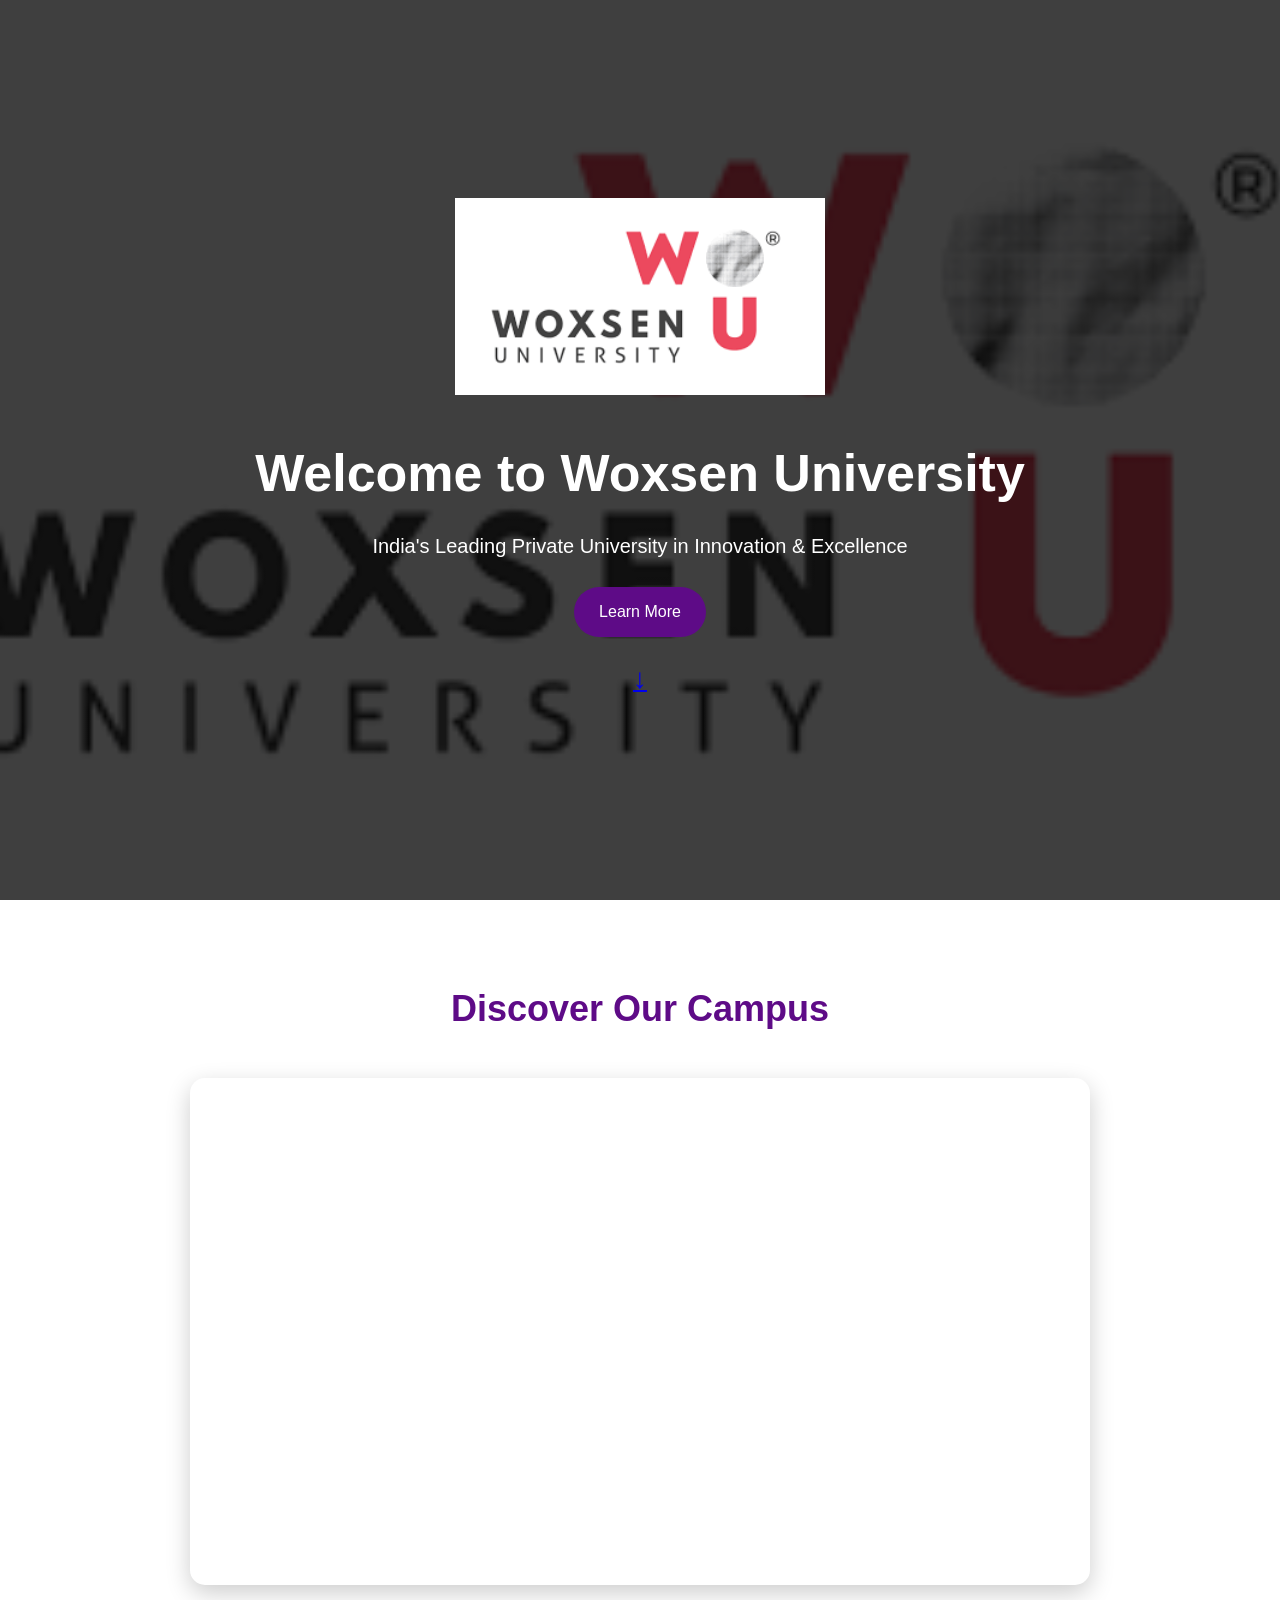
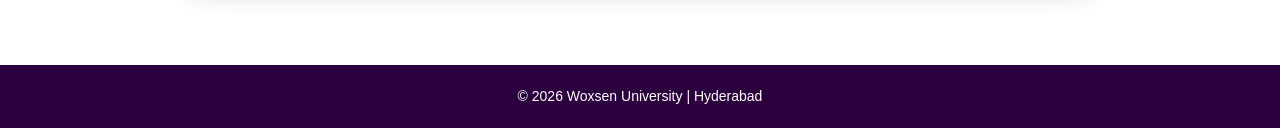
==== index.html @ 21e1afb2 "Add files via upload Initial upload – University Website Capstone" ====
<!DOCTYPE html>
<html lang="en">
<head>
<meta charset="UTF-8">
<meta name="viewport" content="width=device-width, initial-scale=1.0">
<title>Woxsen University - Home</title>
<link rel="stylesheet" href="style.css">
</head>
<body>




<section class="hero-clean">
    <div class="overlay"></div>
    <div class="hero-content">
        <img src="woxsenuni1.jpg.png" alt="Woxsen Logo" class="logo">
        <h1>Welcome to Woxsen University</h1>
        <p>India's Leading Private University in Innovation & Excellence</p>

        
       <a href="about.html" class="btn">Learn More</a>


<a href="#campusTour" class="scroll-arrow">↓</a>

    </div>
</section>



<section id="campusTour" class="video-section">
    <h2>Discover Our Campus</h2>
    <div class="video-container">
        <iframe src="https://www.youtube.com/embed/Dr3guNv3H0A" 
                title="Woxsen University Video"
                frameborder="0"
                allow="accelerometer; autoplay; clipboard-write; encrypted-media; gyroscope; picture-in-picture"
                allowfullscreen>
        </iframe>
    </div>
</section>

<footer>
    © 2026 Woxsen University | Hyderabad
</footer>

<script src="script.js"></script>
</body>
</html>
---- style.css ----
:root {
    --primary: #5e0b87;
    --secondary: #f5f3f8;
    --dark: #2c003e;
    --light: #ffffff;
    --accent: #ffb703;
     --bg-color: #ffffff;
    --text-color: #222222;
    --card-color: #f4f4f4;
}

* {
    margin: 0;
    padding: 0;
    box-sizing: border-box;
    font-family: 'Segoe UI', sans-serif;
}


body {
    background-color: var(--bg-color);
    color: var(--text-color);
    line-height: 1.6;
    transition: 0.4s ease;
}

nav {
    background: var(--dark);
    display: flex;
    justify-content: center;
    padding: 15px;
    flex-wrap: wrap;
}

nav a {
    color: var(--light);
    text-decoration: none;
    margin: 0 15px;
    font-weight: 500;
    transition: 0.3s;
}

nav a:hover, nav a.active {
    color: var(--accent);
}


.hero-clean {
    position: relative;
    height: 100vh;
   background: linear-gradient(rgba(0,0,0,0.5), rgba(0,0,0,0.5)),
            url('woxsenuni1.jpg.png') center/cover no-repeat;
    display: flex;
    justify-content: center;
    align-items: center;
    text-align: center;
    color: white;
}

.hero-clean .overlay {
    position: absolute;
    top: 0; left: 0;
    width: 100%; height: 100%;
    background: rgba(0,0,0,0.5);
}

.hero-clean .hero-content {
    position: relative;
    z-index: 1;
    padding: 20px;
}

.hero-clean .logo {
    width: 370px;
    margin-bottom: 29px;
}

.hero-clean h1 {
    font-size: 52px;
    margin-bottom: 15px;
}

.hero-clean p {
    font-size: 20px;
    margin-bottom: 25px;
}


.btn {
    display: inline-block;
    padding: 12px 25px;
    background: var(--primary);
    color: var(--light);
    text-decoration: none;
    border-radius: 25px;
    transition: 0.3s;
}

.btn:hover {
    background: var(--accent);
    transform: scale(1.05);
}


.video-section {
    padding: 80px 10%;
    text-align: center;
}

.video-section h2 {
    font-size: 36px;
    color: var(--primary);
    margin-bottom: 40px;
}

.video-container {
    position: relative;
    width: 100%;
    max-width: 900px;
    margin: 0 auto;
    border-radius: 15px;
    overflow: hidden;
    box-shadow: 0 8px 25px rgba(0,0,0,0.2);
}

.video-container iframe {
    width: 100%;
    height: 500px;
    border: none;
}


.section {
    padding: 60px 10%;
    text-align: center;
}

.section h2 {
    margin-bottom: 30px;
    color: var(--primary);
}

.section p {
    margin-bottom: 20px;
}


.cards {
    display: flex;
    gap: 30px;
    justify-content: center;
    flex-wrap: wrap;
}


.card img {
    width: 100%;
    height: 200px;
    object-fit: cover;
}

.card h3 {
    padding: 15px;
    color: var(--primary);
}

.card p {
    padding: 0 15px 20px;
}

.card:hover {
    transform: translateY(-10px);
}





.map-section{
text-align:center;
padding:40px;
background:#f5f5f5;
}

.map-container{
width:90%;
margin:auto;
border-radius:10px;
overflow:hidden;
box-shadow:0 4px 10px rgba(0,0,0,0.2);
}


form {
    max-width: 500px;
    margin: auto;
    background: white;
    padding: 30px;
    border-radius: 10px;
}

input, textarea {
    width: 100%;
    padding: 12px;
    margin-bottom: 15px;
    border: 1px solid #ccc;
    border-radius: 6px;
}

button[type="submit"] {
    width: 100%;
    padding: 12px;
    background: var(--primary);
    color: white;
    border: none;
    border-radius: 25px;
    cursor: pointer;
    transition: 0.3s;
}

button[type="submit"]:hover {
    background: var(--accent);
    transform: scale(1.05);
}


.extra-info {
    padding: 50px 10%;
    background: #f5f5f5;
    text-align: center;
}

.info-container {
    display: flex;
    justify-content: center;
    flex-wrap: wrap;
    gap: 20px;
}

.info-box {
    background: white;
    padding: 20px;
    width: 220px;
    border-radius: 10px;
    box-shadow: 0 4px 8px rgba(0,0,0,0.1);
    transition: 0.3s;
}

.info-box:hover {
    transform: translateY(-5px);
}

.info-box h3 {
    margin-bottom: 10px;
    color: #333;
}


footer {
    background: var(--dark);
    color: white;
    text-align: center;
    padding: 20px;
    font-size: 14px;
}


@media(max-width:768px){
    .hero-clean h1 { font-size: 36px; }
    .hero-clean p { font-size: 16px; }
    .video-container iframe { height: 250px; }
    .cards { flex-direction: column; align-items: center; }
    .about-container { flex-direction: column; text-align: center; }
    .mv-box, .stat-box, .info-box { width: 90%; }
}

.section img {
    border-radius: 12px;
    box-shadow: 0 6px 20px rgba(0,0,0,0.15);
}



.top-images{
display:flex;
justify-content:center;
gap:20px;
margin-top:20px;
}

.top-images img{
width:300px;
border-radius:10px;
}

.third-image{
text-align:center;
margin-top:20px;
}

.third-image img{
width:60%;
max-width:600px;
border-radius:10px;
}



.dark-mode {
    --bg-color: #121212;
    --text-color: #ffffff;
    --card-color: #1e1e1e;
}


.card {
    background-color: var(--card-color);
    width: 300px;
    padding: 20px;
    border-radius: 12px;
    box-shadow: 0 4px 20px rgba(0,0,0,0.1);
    overflow: hidden;
    transition: 0.3s;
    text-align: center;
}




#infoBtn {
    display: block;
    width: fit-content;
    margin: 25px auto;
    padding: 12px 30px;
    background: linear-gradient(45deg, var(--primary), #7b2cbf);
    color: var(--light);
    border: none;
    border-radius: 30px;
    font-weight: 600;
    cursor: pointer;
    transition: 0.3s ease;
}

#infoBtn:hover {
    transform: scale(1.05);
    background: var(--accent);
    box-shadow: 0 8px 20px rgba(0,0,0,0.2);
}


.section h1 {
    margin-top: 30px;
    font-size: 28px;
    color: var(--primary);
}


@media(max-width:768px){
    .section img:nth-child(5),
    .section img:nth-child(6) {
        width: 90%;
    }

    .section img:nth-child(7) {
        width: 90%;
    }
}


.dark-mode .section {
    background: #121212;
}

.dark-mode .extra-info {
    background: #1a1a1a;
}

.dark-mode .info-box {
    background: #1e1e1e;
    color: white;
}

.dark-mode form {
    background: #1e1e1e;
}

.dark-mode input,
.dark-mode textarea {
    background: #2a2a2a;
    color: white;
    border: 1px solid #444;
}

.dark-mode .map-section {
    background: #121212;
}

.dark-mode footer {
    background: #000;
}
html{
scroll-behavior:smooth;
}
.scroll-arrow{
font-size:28px;
display:block;
margin-top:20px;
animation:arrowMove 1s infinite;
}

@keyframes arrowMove{
0%{transform:translateY(0);}
50%{transform:translateY(6px);}
100%{transform:translateY(0);}
}
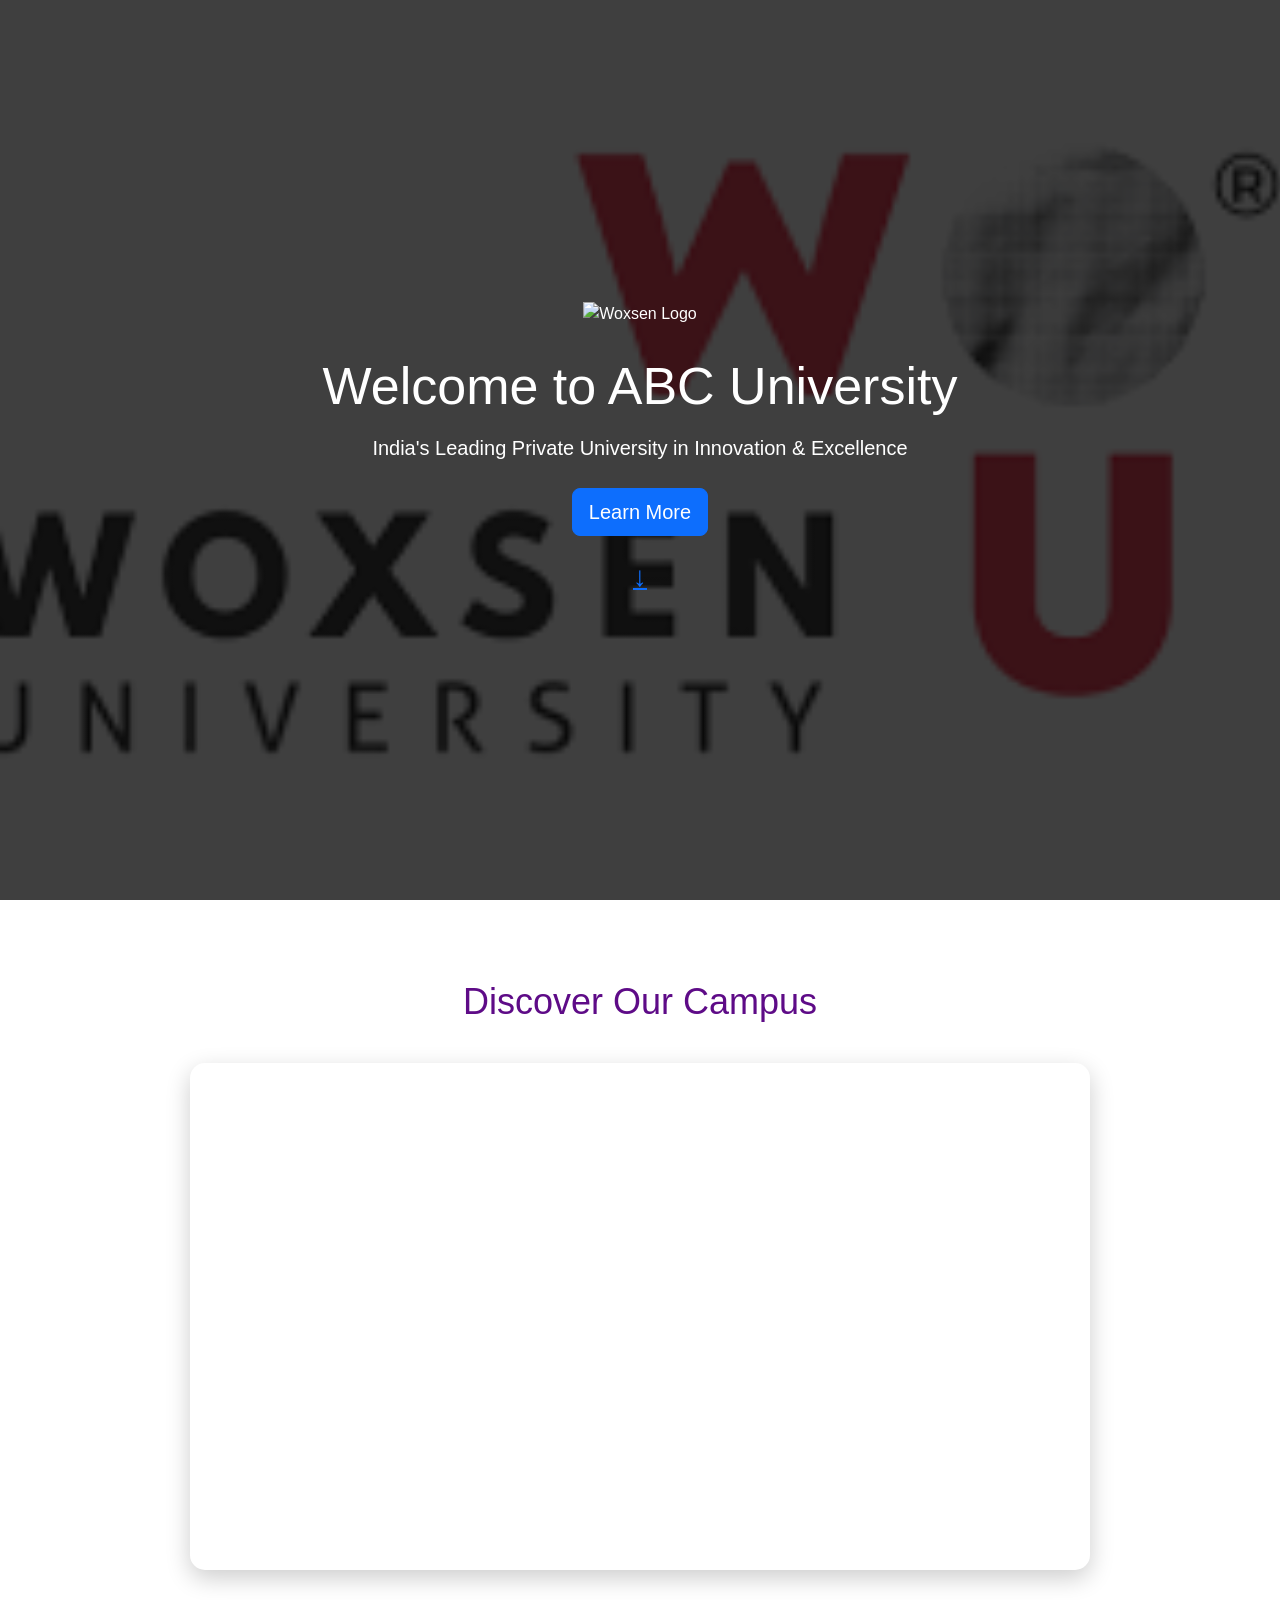
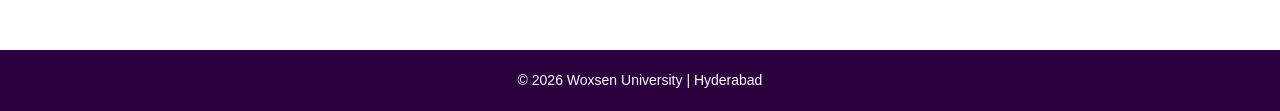
==== commit bf9dc6fb: "Update university name and logo in index.html" ====
--- a/index.html
+++ b/index.html
@@ -3,48 +3,58 @@
 <head>
 <meta charset="UTF-8">
 <meta name="viewport" content="width=device-width, initial-scale=1.0">
-<title>Woxsen University - Home</title>
+<title>ABC University - Home</title>
+
 <link rel="stylesheet" href="style.css">
-</head>
-<body>
 
 
+<link href="https://cdn.jsdelivr.net/npm/bootstrap@5.3.2/dist/css/bootstrap.min.css" rel="stylesheet">
 
+</head>
+
+<body>
 
 <section class="hero-clean">
     <div class="overlay"></div>
-    <div class="hero-content">
-        <img src="woxsenuni1.jpg.png" alt="Woxsen Logo" class="logo">
-        <h1>Welcome to Woxsen University</h1>
+
+    <div class="hero-content text-center container">
+
+        <img src="a.png" alt="Woxsen Logo" class="logo">
+
+        <h1>Welcome to ABC University</h1>
+
         <p>India's Leading Private University in Innovation & Excellence</p>
 
-        
-       <a href="about.html" class="btn">Learn More</a>
+        <a href="about.html" class="btn btn-primary btn-lg">Learn More</a>
 
-
-<a href="#campusTour" class="scroll-arrow">↓</a>
+        <a href="#campusTour" class="scroll-arrow">↓</a>
 
     </div>
 </section>
 
 
+<section id="campusTour" class="video-section container text-center">
 
-<section id="campusTour" class="video-section">
-    <h2>Discover Our Campus</h2>
-    <div class="video-container">
-        <iframe src="https://www.youtube.com/embed/Dr3guNv3H0A" 
-                title="Woxsen University Video"
-                frameborder="0"
-                allow="accelerometer; autoplay; clipboard-write; encrypted-media; gyroscope; picture-in-picture"
-                allowfullscreen>
-        </iframe>
-    </div>
+<h2>Discover Our Campus</h2>
+
+<div class="video-container">
+
+<iframe
+src="https://www.youtube.com/embed/Dr3guNv3H0A"
+title="Woxsen University Video"
+frameborder="0"
+allowfullscreen>
+</iframe>
+
+</div>
+
 </section>
 
 <footer>
-    © 2026 Woxsen University | Hyderabad
+© 2026 Woxsen University | Hyderabad
 </footer>
 
 <script src="script.js"></script>
+
 </body>
-</html>+</html>
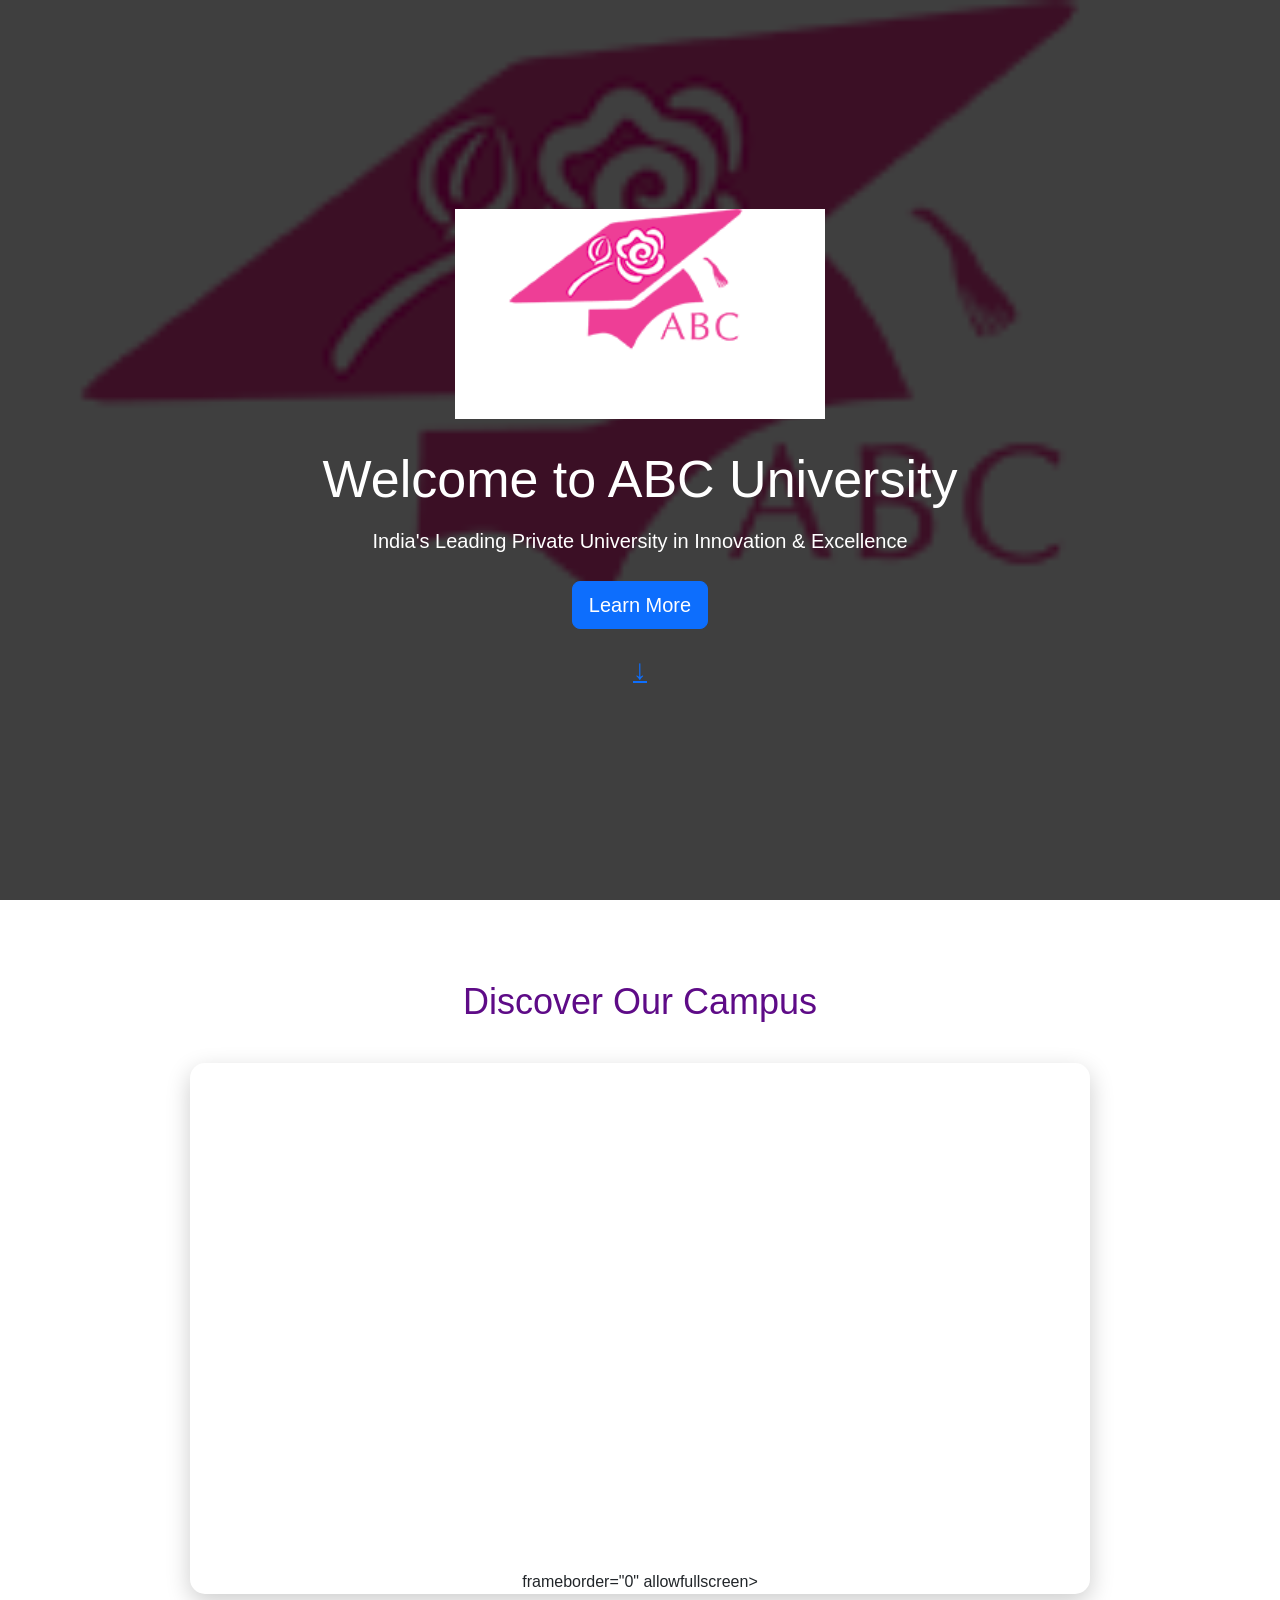
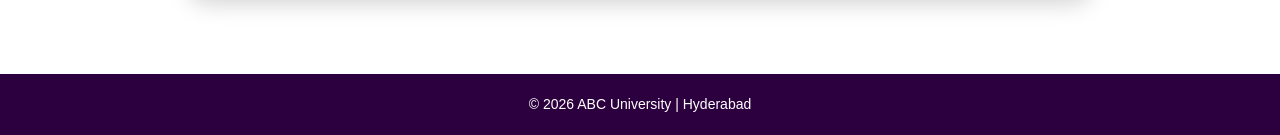
==== commit 4ff74199: "Update index.html" ====
--- a/index.html
+++ b/index.html
@@ -39,9 +39,16 @@
 
 <div class="video-container">
 
-<iframe
-src="https://www.youtube.com/embed/Dr3guNv3H0A"
-title="Woxsen University Video"
+
+<iframe 
+width="560" 
+height="315" 
+src="https://www.youtube.com/embed/LZh9CHNvuGs" 
+title="YouTube video player" 
+frameborder="0" 
+allow="accelerometer; autoplay; clipboard-write; encrypted-media; gyroscope; picture-in-picture; web-share" 
+allowfullscreen>
+</iframe>
 frameborder="0"
 allowfullscreen>
 </iframe>
@@ -51,7 +58,7 @@
 </section>
 
 <footer>
-© 2026 Woxsen University | Hyderabad
+© 2026 ABC University | Hyderabad
 </footer>
 
 <script src="script.js"></script>
--- a/style.css
+++ b/style.css
@@ -49,7 +49,7 @@
     position: relative;
     height: 100vh;
    background: linear-gradient(rgba(0,0,0,0.5), rgba(0,0,0,0.5)),
-            url('woxsenuni1.jpg.png') center/cover no-repeat;
+            url('a.png') center/cover no-repeat;
     display: flex;
     justify-content: center;
     align-items: center;
@@ -412,4 +412,4 @@
 0%{transform:translateY(0);}
 50%{transform:translateY(6px);}
 100%{transform:translateY(0);}
-}+}
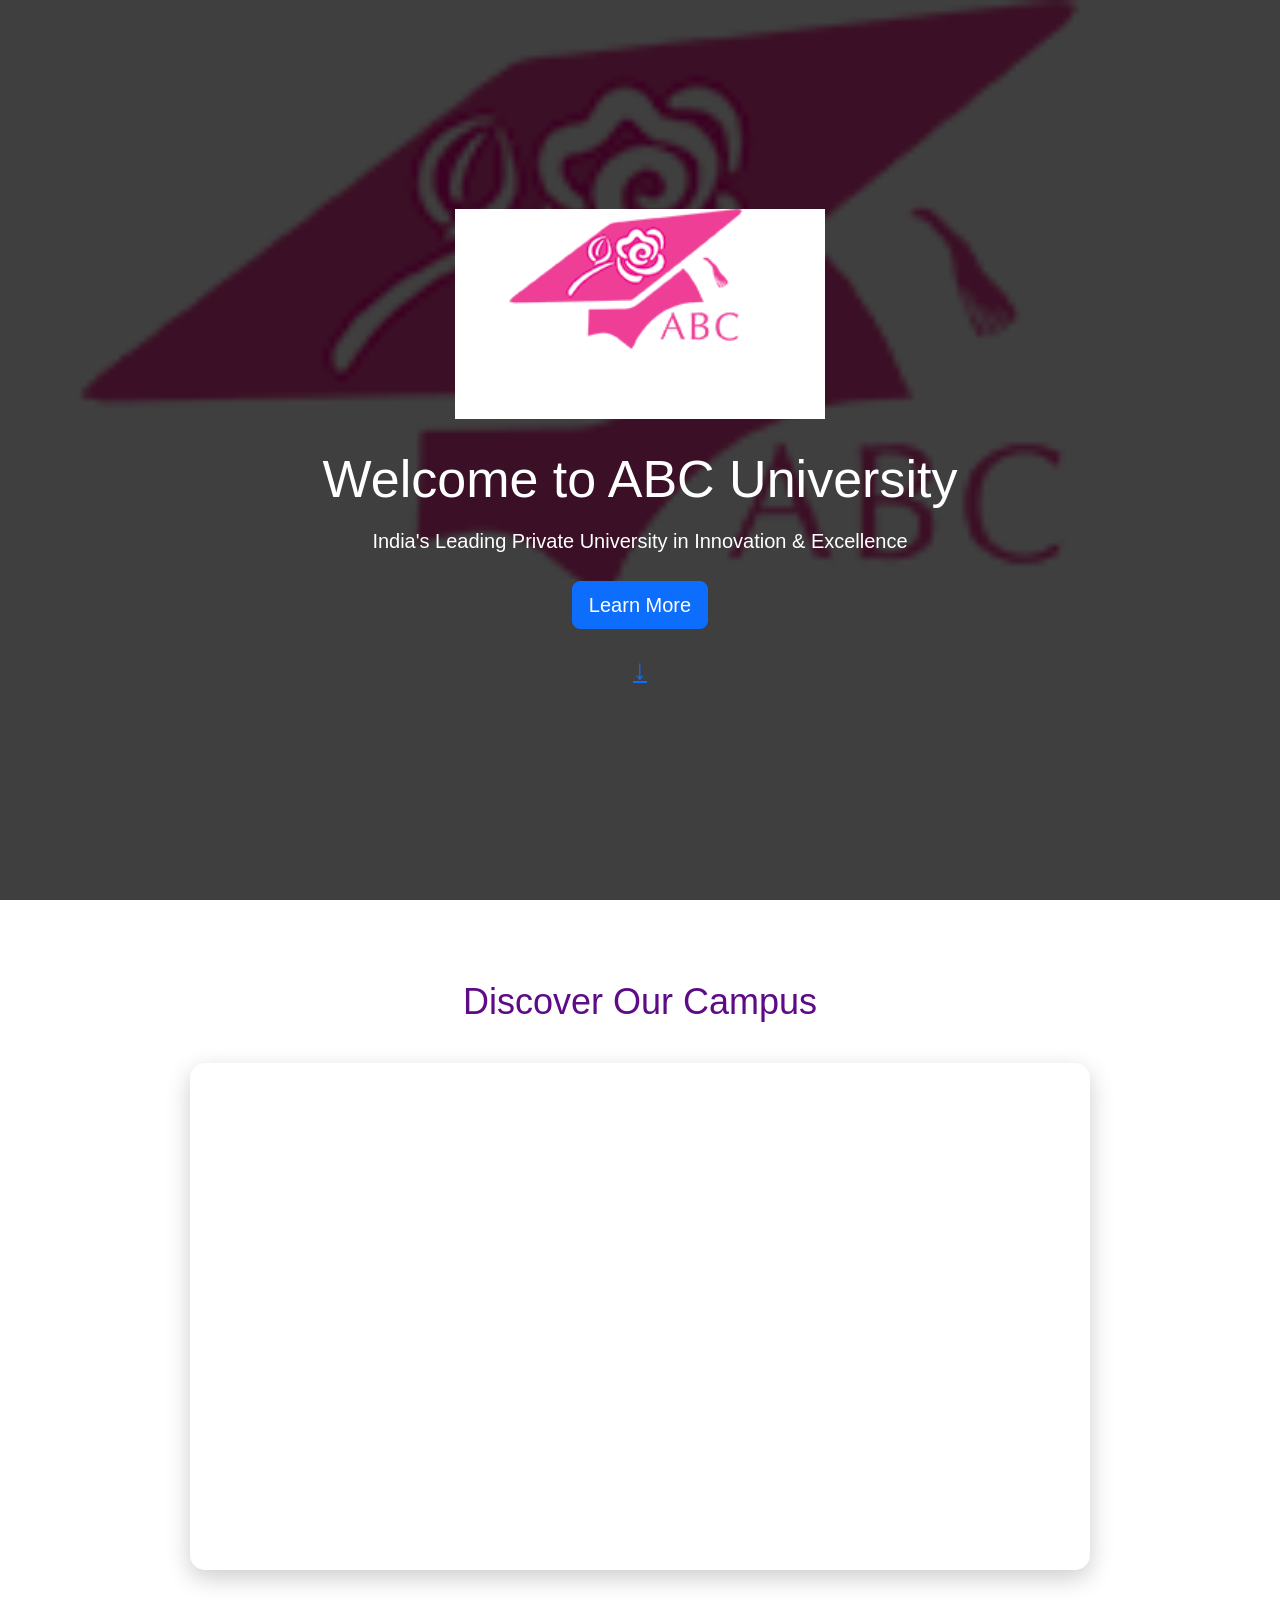
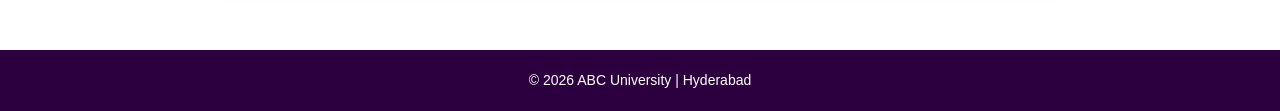
==== commit 75809d55: "Update index.html" ====
--- a/index.html
+++ b/index.html
@@ -49,9 +49,7 @@
 allow="accelerometer; autoplay; clipboard-write; encrypted-media; gyroscope; picture-in-picture; web-share" 
 allowfullscreen>
 </iframe>
-frameborder="0"
-allowfullscreen>
-</iframe>
+
 
 </div>
 
